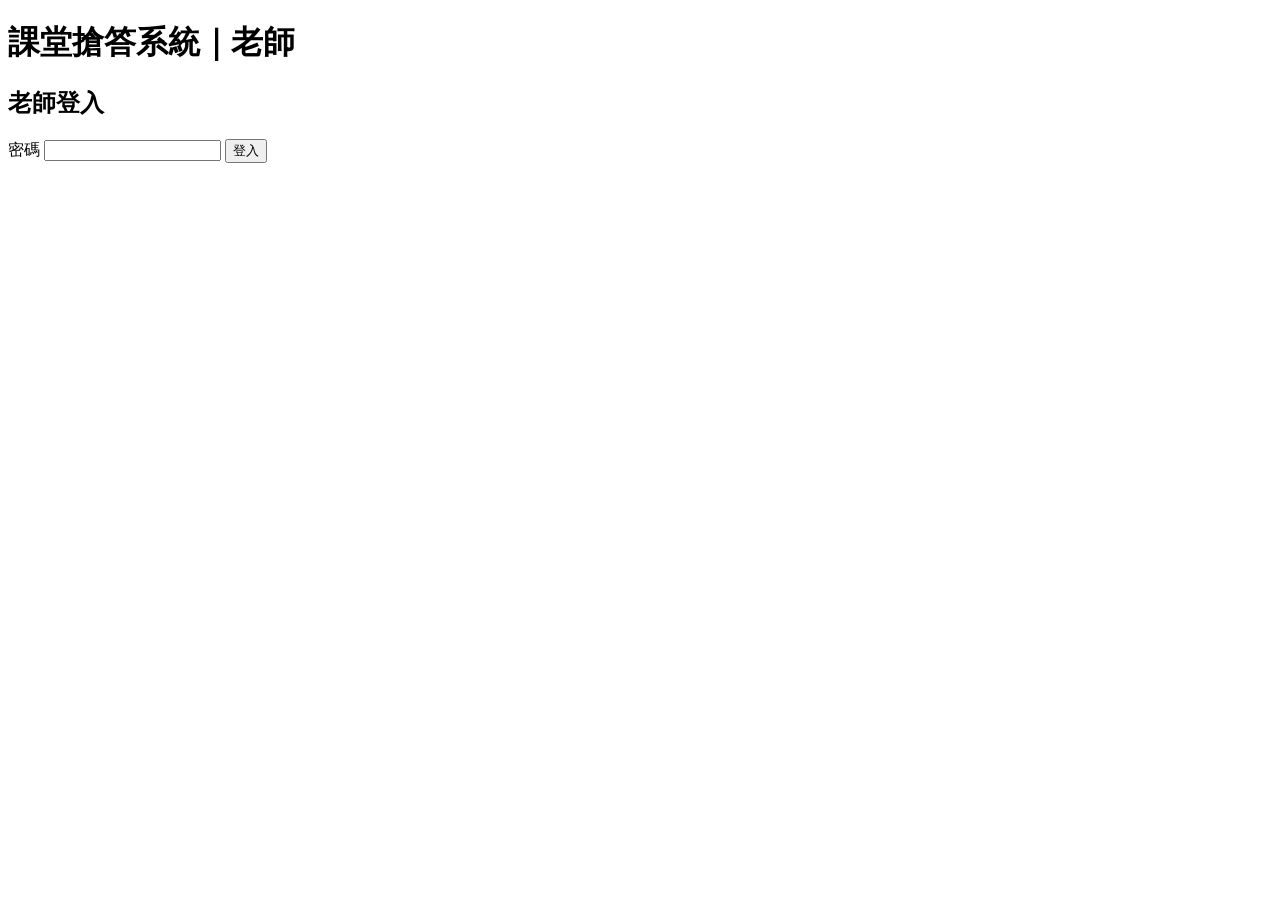
==== src/guided_buzz/web/static/index.html @ 2a9a70b7 "feat(001): import Guided Notes from Google Sheets, write back answers, export CSV Implements specs/0" ====
<!doctype html>
<html lang="zh-Hant">
<head>
  <meta charset="utf-8">
  <meta name="viewport" content="width=device-width, initial-scale=1">
  <title>課堂搶答系統｜老師</title>
  <link rel="stylesheet" href="/style.css">
</head>
<body>
  <header><h1>課堂搶答系統｜老師</h1><button id="logout" hidden>登出</button></header>
  <main>
    <section id="login-section">
      <h2>老師登入</h2>
      <form id="login-form">
        <label for="password">密碼</label>
        <input id="password" type="password" autocomplete="current-password" required maxlength="128">
        <button type="submit">登入</button>
      </form>
    </section>

    <div id="app" hidden>
      <section id="import-section">
        <h2>匯入學習單（Google Sheets）</h2>
        <form id="import-form">
          <label for="sheet-url">試算表網址</label>
          <input id="sheet-url" type="text" placeholder="https://docs.google.com/spreadsheets/d/…" required maxlength="2048">
          <button type="submit">匯入</button>
        </form>
        <p class="hint">匯入前請先把學習單共用給系統帳號（編輯者）。</p>
        <div id="preview" hidden>
          <h3 id="preview-title"></h3>
          <p id="preview-summary"></p>
          <table>
            <thead><tr><th>系統題號</th><th>原題號</th><th>子題</th><th>工作表</th><th>儲存格</th><th>題組</th></tr></thead>
            <tbody id="preview-rows"></tbody>
          </table>
          <div class="actions">
            <button id="confirm-btn">確認</button>
            <button id="cancel-btn" class="secondary">取消</button>
          </div>
        </div>
      </section>

      <section id="results-section">
        <h2>寫回答案與匯出結果</h2>
        <p class="hint">活動結束後，把搶答成功的答案直接寫入原本 Google Sheets 的填空格；已有內容的格子不會被覆蓋。</p>
        <label for="writeback-worksheet">學習單 ID</label>
        <input id="writeback-worksheet" type="text" maxlength="64" placeholder="匯入後顯示的學習單 ID">
        <label for="activity-id">活動 ID</label>
        <input id="activity-id" type="text" maxlength="64" placeholder="搶答活動的 ID">
        <div class="actions">
          <button id="writeback-btn">寫回學習單</button>
          <button id="export-btn" class="secondary">匯出結果 CSV</button>
        </div>
      </section>
    </div>

    <div id="message" role="status" aria-live="polite"></div>
  </main>
  <script src="/app.js"></script>
</body>
</html>
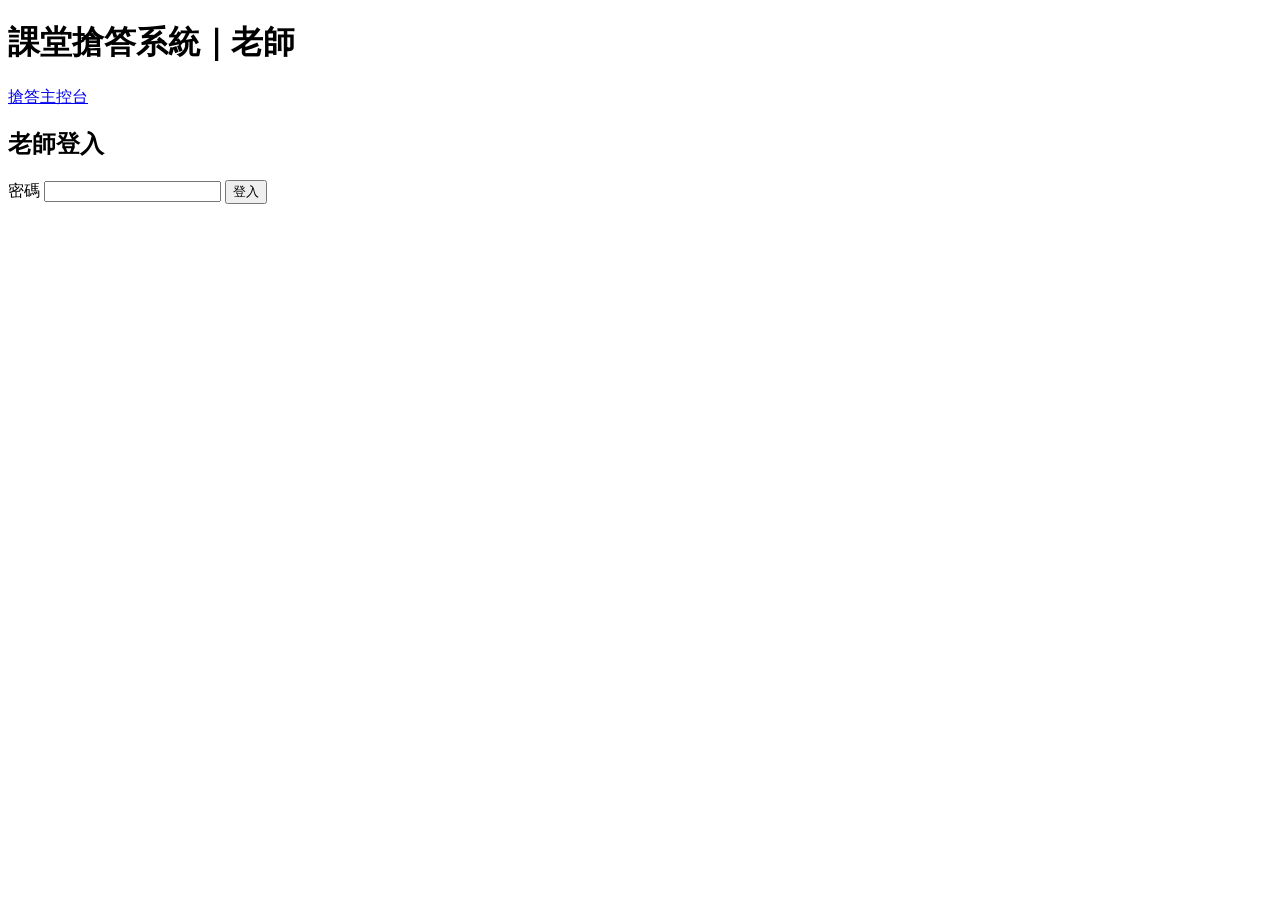
==== commit 8dc8d59c: "feat(002): 線上分組搶答活動 - 判定引擎：單一 asyncio.Lock 依伺服器處理順序判定成功與順位，題組整組送出 - 公平機制：領先 K 題冷卻 N 秒；老師判定無效並由下一順位遞補" ====
--- a/src/guided_buzz/web/static/index.html
+++ b/src/guided_buzz/web/static/index.html
@@ -7,7 +7,7 @@
   <link rel="stylesheet" href="/style.css">
 </head>
 <body>
-  <header><h1>課堂搶答系統｜老師</h1><button id="logout" hidden>登出</button></header>
+  <header><h1>課堂搶答系統｜老師</h1><nav><a href="/teacher.html">搶答主控台</a> <button id="logout" hidden>登出</button></nav></header>
   <main>
     <section id="login-section">
       <h2>老師登入</h2>
@@ -26,7 +26,8 @@
           <input id="sheet-url" type="text" placeholder="https://docs.google.com/spreadsheets/d/…" required maxlength="2048">
           <button type="submit">匯入</button>
         </form>
-        <p class="hint">匯入前請先把學習單共用給系統帳號（編輯者）。</p>
+        <p class="hint">學生請開啟 <code>/student.html</code> 並輸入組別代碼；搶答活動在「搶答主控台」建立。</p>
+        <p class="hint">系統以 login-google 登入的 Google 帳號讀寫試算表，該帳號需要有這份學習單的編輯權限。</p>
         <div id="preview" hidden>
           <h3 id="preview-title"></h3>
           <p id="preview-summary"></p>
@@ -44,6 +45,9 @@
       <section id="results-section">
         <h2>寫回答案與匯出結果</h2>
         <p class="hint">活動結束後，把搶答成功的答案直接寫入原本 Google Sheets 的填空格；已有內容的格子不會被覆蓋。</p>
+        <label for="activity-select">已結束的活動</label>
+        <select id="activity-select"><option value="">（請選擇）</option></select>
+        <button id="reload-activities" type="button" class="secondary">重新整理清單</button>
         <label for="writeback-worksheet">學習單 ID</label>
         <input id="writeback-worksheet" type="text" maxlength="64" placeholder="匯入後顯示的學習單 ID">
         <label for="activity-id">活動 ID</label>
